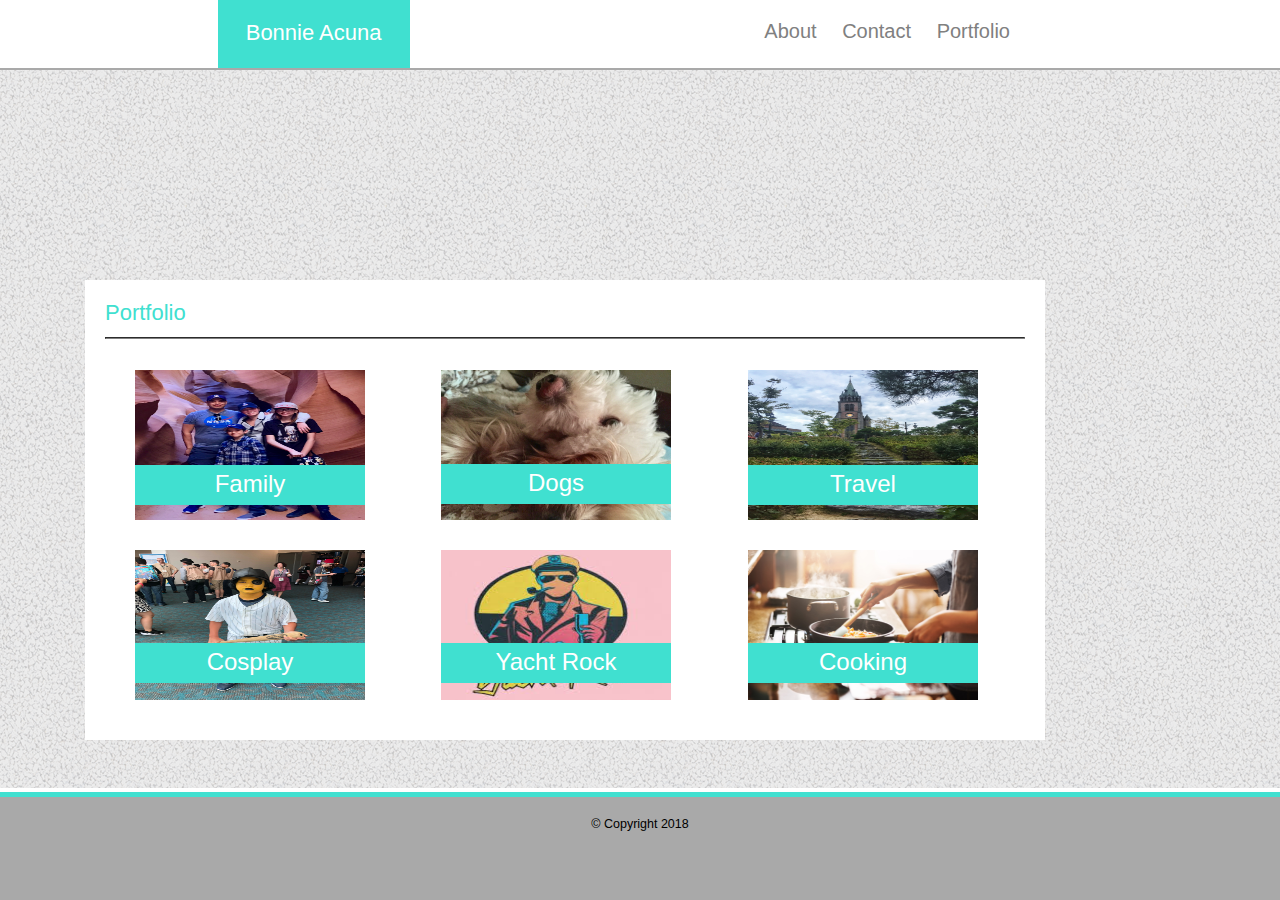
==== Portfolio.html @ e6e9c589 "portfolio" ====
<!DOCTYPE <!DOCTYPE html>
<html lang="en">
<head>
    <title>Portfolio</title>
    <link rel="stylesheet" type="text/css" href="assets/css/style.css" />
</head>

<body>

    <section id="name">
        Bonnie Acuna
    </section>

    <section class="list">
        <a href="index.html">About</a>
        <a href="contact.html">Contact</a>
        <a href="#portfolio">Portfolio</a>
    </section>

    <section id="aboutme"></section>
        <div id="insideaboutme">
            Portfolio
            <hr>
            <div id="family">
                <img src="assets/images/IMG_5033.jpg" alt="family" width="250px" height="150px" />
                    <div id="familybar">
                        Family
                    </div>
            </div>
            <div id="dogs">
                <img src="assets/images/IMG_4771.jpg" alt="dogs" width="250px" height="150px" />
                    <div id="dogbar">
                        Dogs
                    </div>
            </div>
            <div id="travel">
                <img src="assets/images/IMG_5846.jpg" alt="travel" width="250px" height="150px" />
                    <div id="travelbar">
                         Travel   
                    </div>
            </div>
            <div id="cosplay">
                <img src="assets/images/IMG_0609.jpg" alt="cosplay" width="250px" height="150px" />
                    <div id="cosplaybar">
                        Yacht Rock
                    </div>
            </div>
            <div id="yachtrock">
                <img src="assets/images/yacht rock.jpg" alt="yachtrock" width="250px" height="150px" />
                    <div id="yachtrockbar">
                        Cosplay
                    </div>
            </div>
            <div id="cooking">
                <img src="assets/images/gettyimages-887636042.jpg" alt="cooking" width="250px" height="150px" />
                    <div id="cookingbar">
                        <div class="cookingword">
                            Cooking
                        </div>

                    </div>
            </div>

                
        </div>

    <footer>
            <small>&copy; Copyright 2018</small>
    </footer>

</body>
</html>
---- assets/css/style.css ----
* {
    box-sizing: border-box;
}

body {
    font-size: 22px;
    font-family: 'Lucida Sans', 'Lucida Sans Regular', 'Lucida Grande', 'Lucida Sans Unicode', Geneva, Verdana, sans-serif;
    margin: 0;
    padding: 0;
}

#name {
    position: relative;
    float: left;
    width: 15%;
    height: 10%;
    text-align: center;
    color: white;
    background-color: turquoise;
    margin-top: auto;
    margin-left: 17%;
    padding-top: 20px;   
}

.list {
    text-align: right;
    font-size: 20px;
    color: gray;
    padding: 20px;
    margin-top: auto;
    margin-bottom: 5px;
    margin-right: 250px;
    word-spacing: 20px;
}
.list a {
    text-decoration: none;
    color: gray;
}


#aboutme {
    background-image: url(../images/gravel.png);
    background-repeat: repeat;
    background-position: top;
    position: relative;
    width: 100%;
    height: 80%;
    padding: 20px;
    margin: auto;
    border-top: 2px solid darkgray;

}

#insideaboutme {
    position: absolute;
    right: 235px;
    bottom: 160px;
    width: 960px;
    height: 460px;
    padding: 20px;
    background: white;
    color: turquoise;
}

hr {
    border-width: 1px;
    border-color: gray;
}

#family {
    float: left;
    width: 33.3%;
    padding: 30px;
    margin-top: -10px;
    z-index: -3;
}

#familybar {
    position: absolute;
    top: 185px;
    left: 127px;
    width: 230px;
    height: 40px;
    background-color: turquoise;
    margin-left: -77px;
    text-align: center;
    color: white;
    font-size: 24px;
    padding: 5px;
}

#dogs {
    float: left;
    width: 33.3%;
    padding: 30px;
    margin-top: -10px;
    z-index: -3;
}

#dogbar {
    position: absolute;
    top: 203px;
    left: 470px;
    transform: translate(-50%, -50%);
    width: 230px;
    height: 40px;
    background-color: turquoise;
    margin: 1px;
    text-align: center;
    color: white;
    font-size: 24px;
    padding: 5px;
}
#travel {
    float: left;
    width: 33.3%;
    padding: 30px;
    margin-top: -10px;
    z-index: -3;
}

#travelbar {
    position: absolute;
    top: 185px;
    right: 150px;
    width: 230px;
    height: 40px;
    background-color: turquoise;
    margin-right: -83px;
    text-align: center;
    color: white;
    font-size: 24px;
    padding: 5px;
}

#cosplay {
    float: left;
    width: 33.3%;
    padding: 30px;
    margin-top: -30px;
    z-index: -3px;
}

#cosplaybar {
    position: absolute;
    bottom: 57px;
    left: 433px;
    width: 230px;
    height: 40px;
    background-color: turquoise;
    margin-left: -77px;
    text-align: center;
    color: white;
    font-size: 24px;
    padding: 5px;
}

#yachtrock {
    float: left;
    width: 33.3%;
    padding: 30px;
    margin-top: -30px;
    z-index: -3px;
}

#yachtrockbar {
    position: absolute;
    bottom: 57px;
    left: 127px;
    width: 230px;
    height: 40px;
    background-color: turquoise;
    margin-left: -77px;
    text-align: center;
    color: white;
    font-size: 24px;
    padding: 5px; 
}

#cooking {
    float: left;
    width: 33.3%;
    padding: 30px;
    margin-top: -30px;
    z-index: -3px;
}

#cookingbar {
    position: absolute;
    bottom: 57px;
    right: 67px;
    width: 230px;
    height: 40px;
    background-color: turquoise;
    margin-left: -77px;
    text-align: center;
    color: white;
    font-size: 24px;
    padding: 5px;
}

.row::after {
    content: "";
    clear: both;
    display: table;
}

img {
    float: left;
    padding-right: 20px;
}

.writing {
    font-size: 24px;
    color: gray;
    text-indent: 20px;
    margin-left: auto;
    line-height: 29px;
}

.titles {
    font-size: 18px;
    color: turquoise;
    margin-top: -5px;
}

.titles input {
    width: 923px;
    height: 30px;
    margin-top: 3px;
    margin-bottom: 3px;
    font-size: 14px;
    border-width: 1px;
}

.messagebox {
    font-size: 18px;
    color: turquoise;
    margin-top: -13px;
}

.messagebox textarea {
    margin-top: 5px;
}

.messagebox input {
    background-color: turquoise;
    margin-top: 5px;
    width: 70px;
    height: 25px;
    color: white;
    font-size: 16px;
}

#solo {
    font-size: 24px;
    color: gray;
    text-indent: 20px;
    margin-left: auto;
    margin-top: 20px;
    line-height: 29px;
}

footer {
    position: fixed;
    bottom: 0;
    padding: 20px;
    width: 100%;
    height: 12%;
    background-color: darkgrey;
    margin: auto;
    border-top: 5px solid turquoise;
    text-align: center;
    font-size: 15px;
}
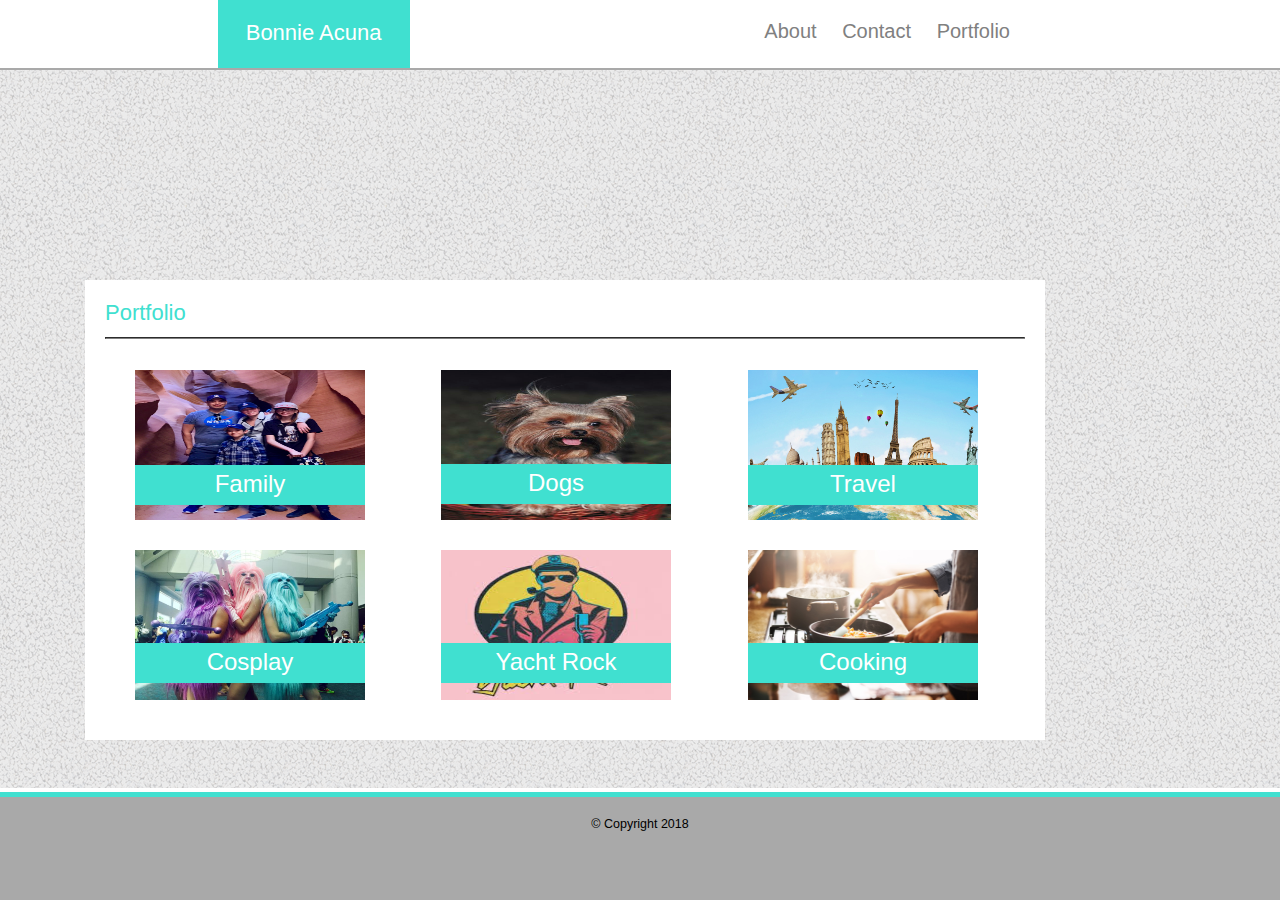
==== commit f4b34f50: "homework" ====
--- a/Portfolio.html
+++ b/Portfolio.html
@@ -14,7 +14,7 @@
     <section class="list">
         <a href="index.html">About</a>
         <a href="contact.html">Contact</a>
-        <a href="#portfolio">Portfolio</a>
+        <a href="portfolio">Portfolio</a>
     </section>
 
     <section id="aboutme"></section>
@@ -28,19 +28,19 @@
                     </div>
             </div>
             <div id="dogs">
-                <img src="assets/images/IMG_4771.jpg" alt="dogs" width="250px" height="150px" />
+                <img src="assets/images/87466929.jpg" alt="dogs" width="250px" height="150px" />
                     <div id="dogbar">
                         Dogs
                     </div>
             </div>
             <div id="travel">
-                <img src="assets/images/IMG_5846.jpg" alt="travel" width="250px" height="150px" />
+                <img src="assets/images/Travel-site.jpg" alt="travel" width="250px" height="150px" />
                     <div id="travelbar">
                          Travel   
                     </div>
             </div>
             <div id="cosplay">
-                <img src="assets/images/IMG_0609.jpg" alt="cosplay" width="250px" height="150px" />
+                <img src="assets/images/AP_785698018624.jpg" alt="cosplay" width="250px" height="150px" />
                     <div id="cosplaybar">
                         Yacht Rock
                     </div>
--- a/assets/css/style.css
+++ b/assets/css/style.css
@@ -273,8 +273,3 @@
     text-align: center;
     font-size: 15px;
 }
-
-
-
-
-
